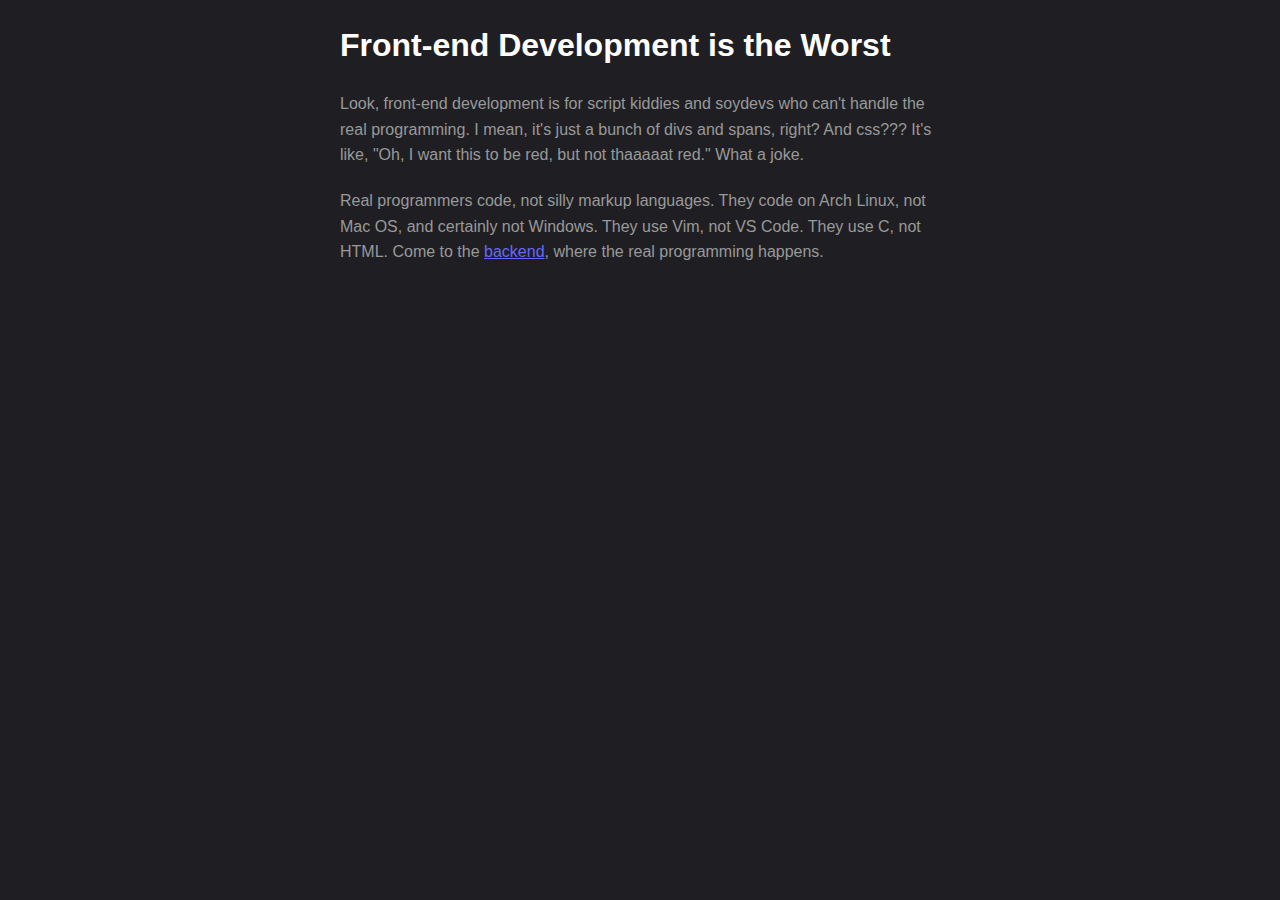
==== public/index.html @ 2d6ffc4f "initial commit" ====
<html>
<head>
    <title>Why Frontend Development Sucks</title>
    <link rel="stylesheet" href="styles.css">
</head>
<body>
    <h1>Front-end Development is the Worst</h1>
    <p>
        Look, front-end development is for script kiddies and soydevs who can't handle the real programming. I mean,
        it's just a bunch of divs and spans, right? And css??? It's like, "Oh, I want this to be red, but not thaaaaat
        red." What a joke.
    </p>
    <p>
        Real programmers code, not silly markup languages. They code on Arch Linux, not Mac OS, and certainly not
        Windows. They use Vim, not VS Code. They use C, not HTML. Come to the
        <a href="https://www.boot.dev">backend</a>, where the real programming
        happens.
    </p>
</body>
</html>
---- public/styles.css ----
body {
    font-family: Arial, sans-serif;
    line-height: 1.6;
    margin: 0;
    padding: 0;
    background-color: #1f1f23;
}
body {
    max-width: 600px;
    margin: 0 auto;
    padding: 20px;
}
h1 {
    color: #ffffff;
    margin-bottom: 20px;
}
p {
    color: #999999;
    margin-bottom: 20px;
}
a {
    color: #6568ff;
}
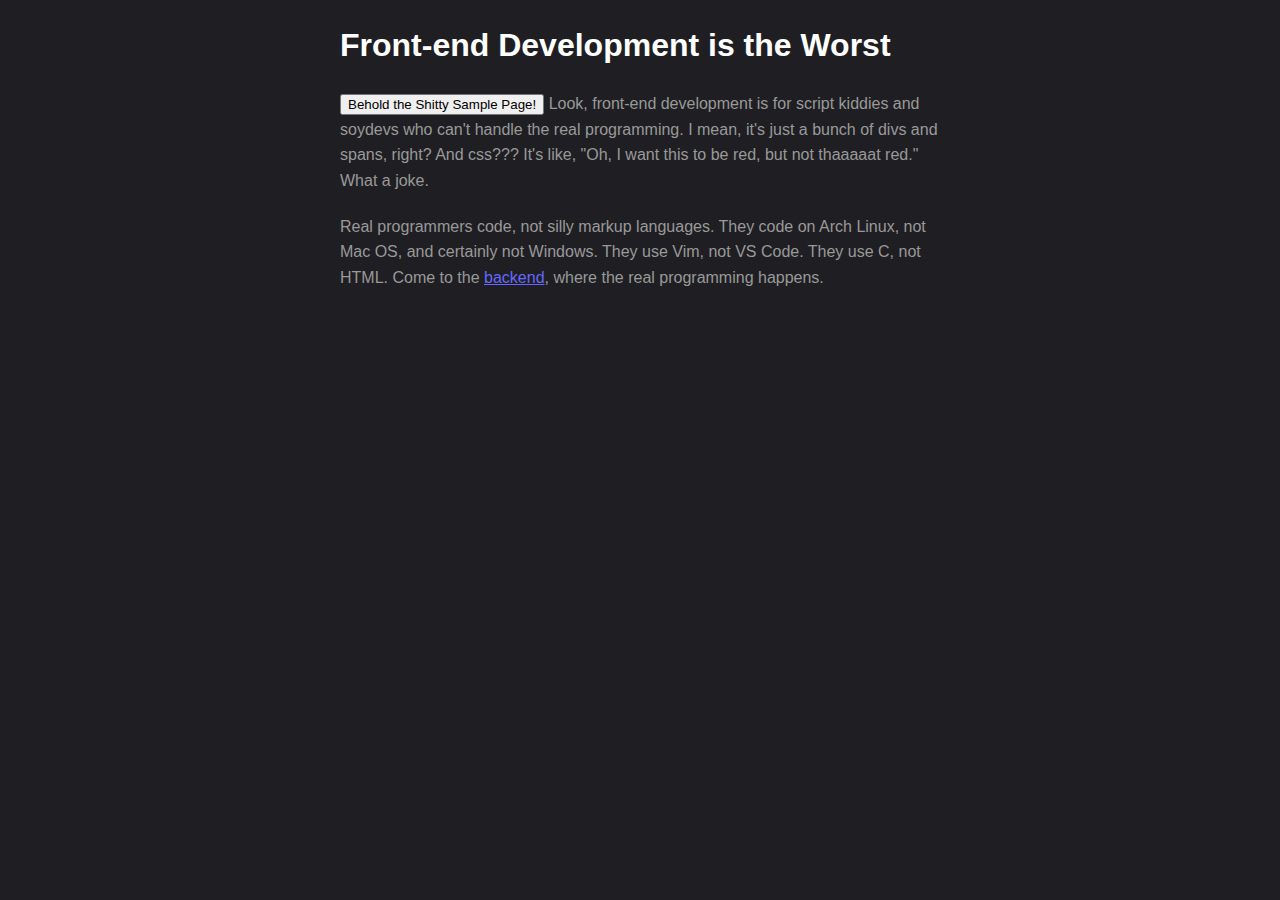
==== commit 6a4ce65f: "i mean it's basically done now" ====
--- a/public/index.html
+++ b/public/index.html
@@ -6,6 +6,8 @@
 <body>
     <h1>Front-end Development is the Worst</h1>
     <p>
+        <button onclick="window.location.href='/goblin/'">Behold the Shitty Sample Page!</button>
+
         Look, front-end development is for script kiddies and soydevs who can't handle the real programming. I mean,
         it's just a bunch of divs and spans, right? And css??? It's like, "Oh, I want this to be red, but not thaaaaat
         red." What a joke.
